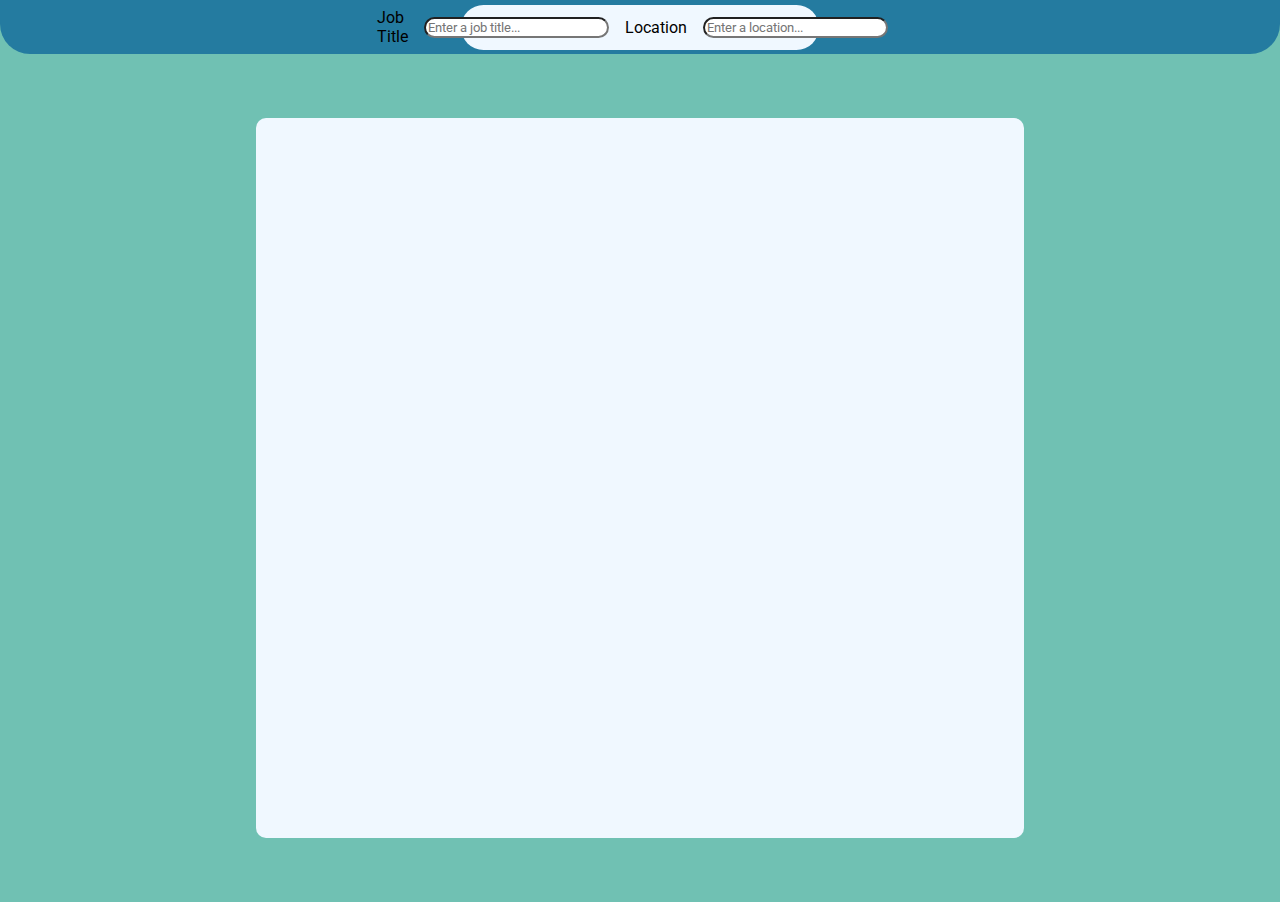
==== index.html @ 712cf84b "mapping through the data and returining UI" ====
<!DOCTYPE html>
<html lang="en">
  <head>
    <meta charset="UTF-8" />
    <meta name="viewport" content="width=device-width, initial-scale=1.0" />
    <link href="./styles.css" rel="stylesheet" />
    <link rel="preconnect" href="https://fonts.googleapis.com" />
    <link rel="preconnect" href="https://fonts.gstatic.com" crossorigin />
    <link
      href="https://fonts.googleapis.com/css2?family=Inter&family=Josefin+Sans:wght@700&family=Kanit&family=Karla:wght@700&family=Open+Sans&family=Poppins&family=Roboto:ital,wght@0,100;0,300;0,400;0,500;0,700;0,900;1,100;1,300;1,400;1,500;1,700;1,900&family=Smythe&family=Space+Mono&display=swap"
      rel="stylesheet"
    />
    <title>Job Board</title>
  </head>
  <body>
    <header>
      <nav>
        <form action="">
          <label>Job Title</label>
          <input type="text" id="jobTitle" placeholder="Enter a job title..." />
          <label>Location</label>
          <input type="text" id="location" placeholder="Enter a location..." />
        </form>
      </nav>
    </header>
    <main>
      <div id="listOfJobs">
        <!-- each div will be hyperlinked to the actual job -->
        <div id="jobs">
          <!-- <ul class="jobs">
            <li>Software Engineer</li>
            <li>Company name</li>
            <li>Location</li>
            <li>Salary</li>
          </ul>
          <ul class="jobs">
            <li>Software Engineer</li>
            <li>Company name</li>
            <li>Location</li>
            <li>Salary</li>
          </ul>
          <ul class="jobs">
            <li>Software Engineer</li>
            <li>Company name</li>
            <li>Location</li>
            <li>Salary</li>
          </ul> -->
        </div>
      </div>
    </main>
    <script src="./main.js"></script>
  </body>
</html>
---- styles.css ----
body {
  padding: 0;
  margin: 0;
  overflow: hidden;
  background-color: #70c1b3;
}

* {
  font-family: Roboto, sans-serif;
}

header {
  width: 100vw;
  height: 6vh;
  background-color: #247ba0;
  border-radius: 0px 0px 30px 30px;
}
form {
  display: flex;
  align-items: center;
  justify-content: center;
  background-color: aliceblue;
  height: 5vh;
  width: 28vw;
  border-radius: 50px;
}
nav {
  width: 100vw;
  height: 6vh;
  display: flex;
  align-items: center;
  justify-content: center;
}
input {
  margin-left: 1rem;
  margin-right: 1rem;
  border-radius: 50px;
}
main {
  height: 80vh;
  overflow-y: scroll;
  width: 60vw;
  margin: 4rem auto;
  background-color: aliceblue;
  border-radius: 10px;
}
li {
  list-style: none;
  padding: 1.1rem;
}
.jobs {
  display: flex;
  width: 30vw;
  padding: 2rem;
  background-color: rgba(250, 235, 215, 0.548);
}
#listOfJobs {
  display: flex;
  justify-content: center;
}
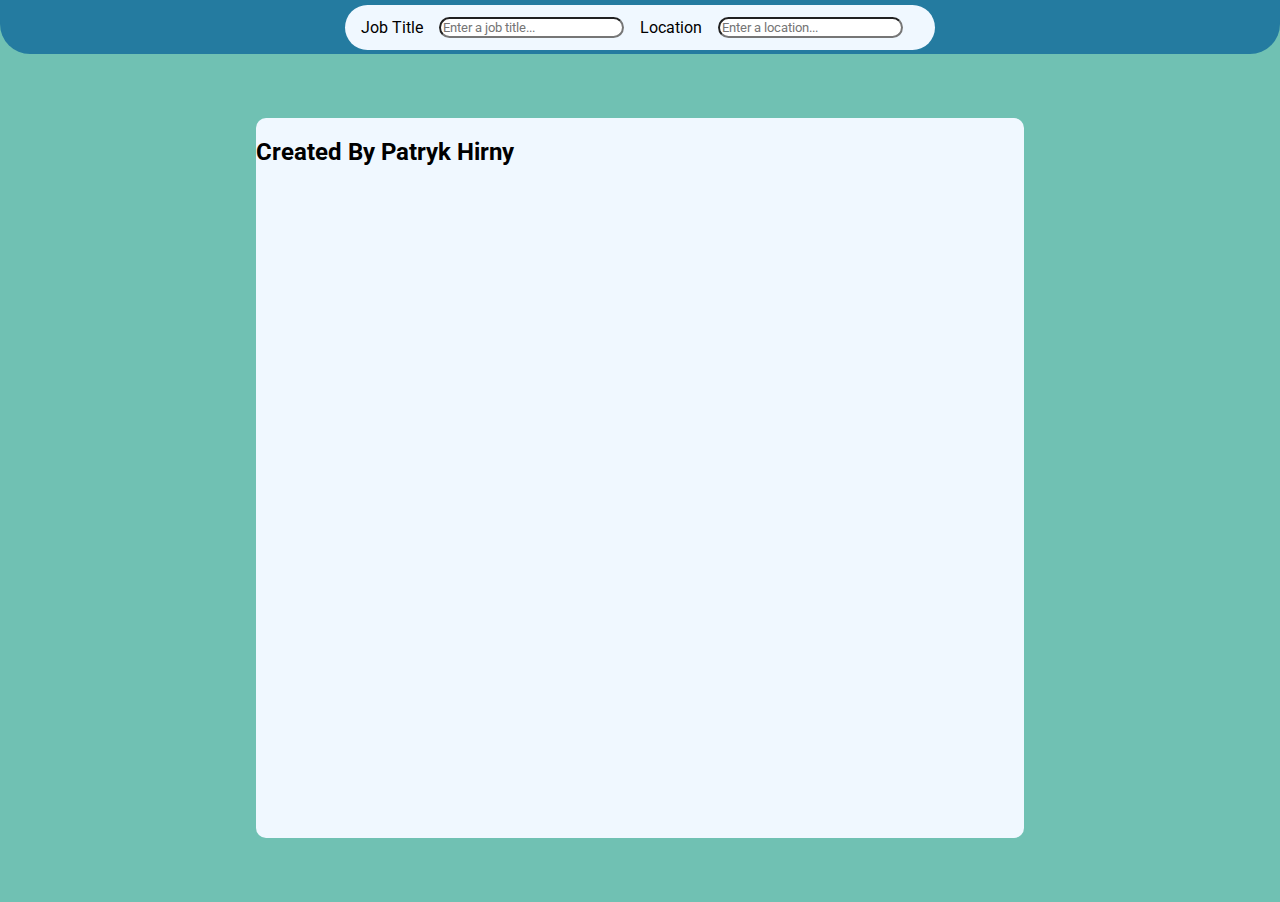
==== commit 11d75d83: "added footer" ====
--- a/index.html
+++ b/index.html
@@ -47,6 +47,9 @@
           </ul> -->
         </div>
       </div>
+      <footer>
+        <h2>Created By Patryk Hirny</h2>
+      </footer>
     </main>
     <script src="./main.js"></script>
   </body>
--- a/styles.css
+++ b/styles.css
@@ -7,6 +7,7 @@
 
 * {
   font-family: Roboto, sans-serif;
+  color: black;
 }
 
 header {
@@ -21,7 +22,8 @@
   justify-content: center;
   background-color: aliceblue;
   height: 5vh;
-  width: 28vw;
+  padding-left: 1rem;
+  padding-right: 1rem;
   border-radius: 50px;
 }
 nav {
@@ -47,14 +49,20 @@
 li {
   list-style: none;
   padding: 1.1rem;
+  width: 10vw;
 }
 .jobs {
   display: flex;
-  width: 30vw;
+  width: 50vw;
   padding: 2rem;
+  justify-content: space-evenly;
+  align-items: center;
   background-color: rgba(250, 235, 215, 0.548);
 }
 #listOfJobs {
   display: flex;
   justify-content: center;
 }
+a {
+  text-decoration: none;
+}
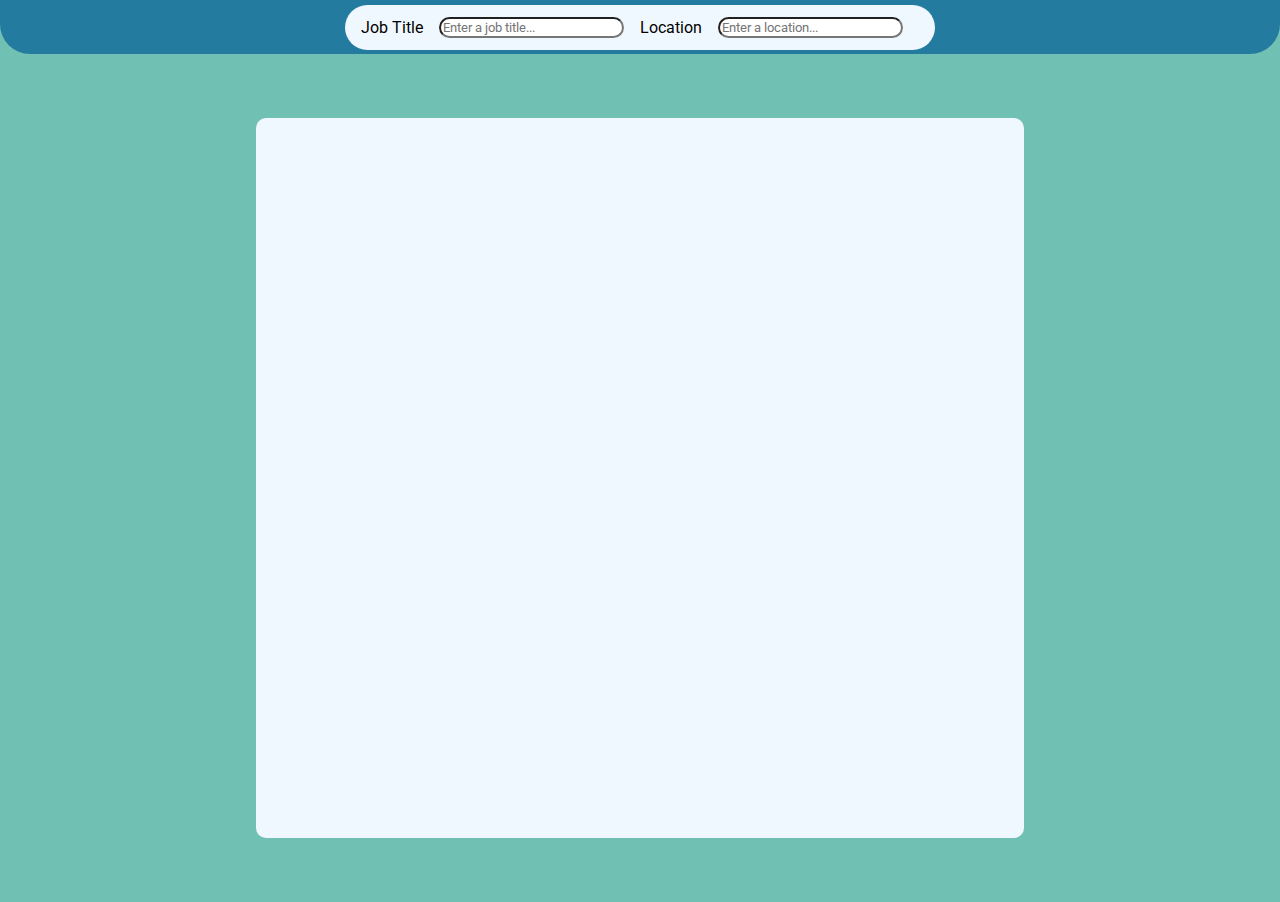
==== commit 2102a591: "removed footer" ====
--- a/index.html
+++ b/index.html
@@ -47,9 +47,6 @@
           </ul> -->
         </div>
       </div>
-      <footer>
-        <h2>Created By Patryk Hirny</h2>
-      </footer>
     </main>
     <script src="./main.js"></script>
   </body>
--- a/styles.css
+++ b/styles.css
@@ -66,3 +66,7 @@
 a {
   text-decoration: none;
 }
+footer {
+  width: 100vw;
+  background-color: red;
+}
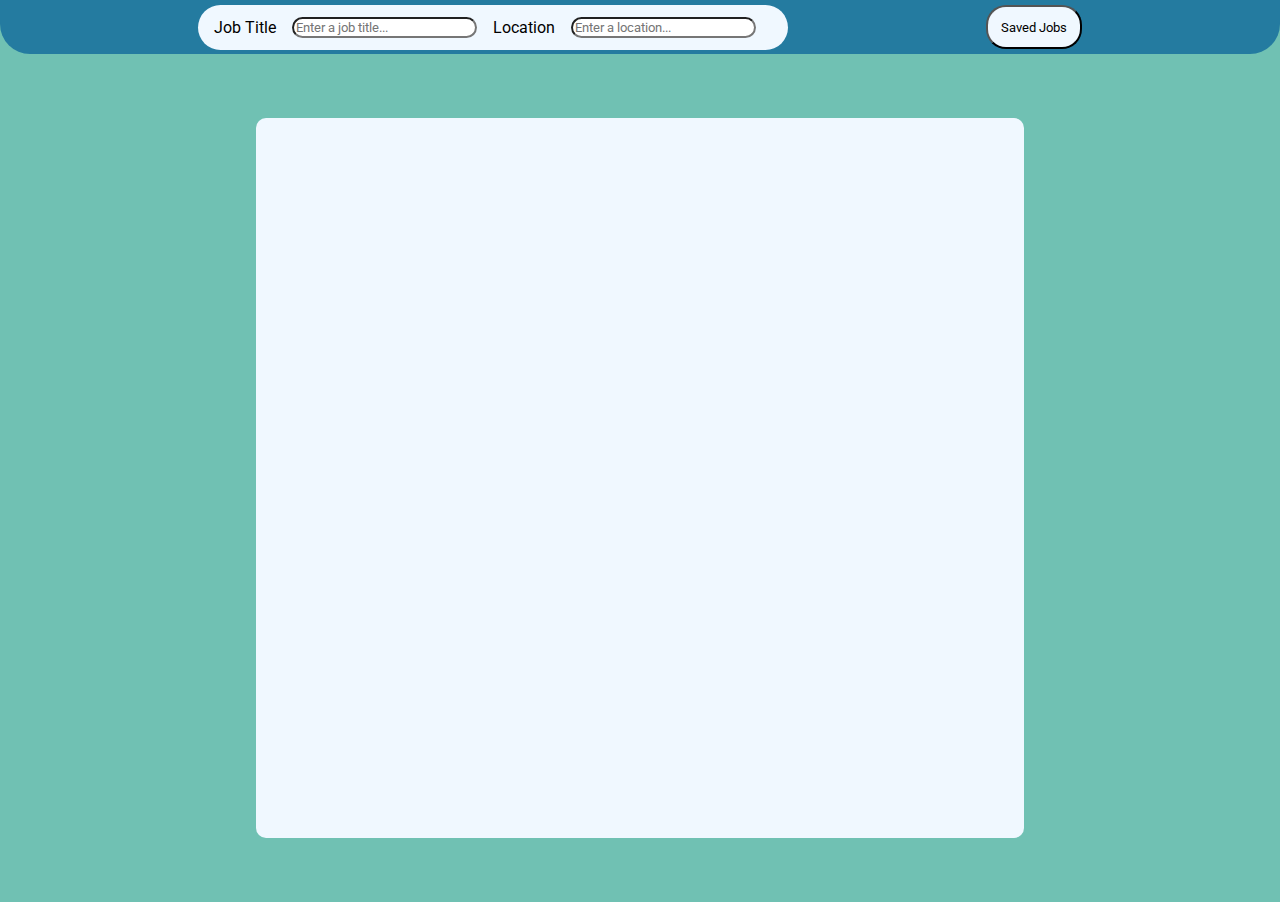
==== commit 4e053b83: "added saved jobs button" ====
--- a/index.html
+++ b/index.html
@@ -21,31 +21,13 @@
           <label>Location</label>
           <input type="text" id="location" placeholder="Enter a location..." />
         </form>
+        <button class="savedJobs">Saved Jobs</button>
       </nav>
     </header>
     <main>
       <div id="listOfJobs">
         <!-- each div will be hyperlinked to the actual job -->
-        <div id="jobs">
-          <!-- <ul class="jobs">
-            <li>Software Engineer</li>
-            <li>Company name</li>
-            <li>Location</li>
-            <li>Salary</li>
-          </ul>
-          <ul class="jobs">
-            <li>Software Engineer</li>
-            <li>Company name</li>
-            <li>Location</li>
-            <li>Salary</li>
-          </ul>
-          <ul class="jobs">
-            <li>Software Engineer</li>
-            <li>Company name</li>
-            <li>Location</li>
-            <li>Salary</li>
-          </ul> -->
-        </div>
+        <div id="jobs"></div>
       </div>
     </main>
     <script src="./main.js"></script>
--- a/styles.css
+++ b/styles.css
@@ -31,7 +31,17 @@
   height: 6vh;
   display: flex;
   align-items: center;
-  justify-content: center;
+  justify-content: space-evenly;
+}
+.savedJobs {
+  padding: 0.8rem;
+  background-color: aliceblue;
+  border-radius: 20px;
+  font-size: 0.8rem;
+}
+.savedJobs:hover {
+  scale: 1.1;
+  transition: 0.5s;
 }
 input {
   margin-left: 1rem;
@@ -55,6 +65,8 @@
   display: flex;
   width: 50vw;
   padding: 2rem;
+  border-radius: 1rem;
+  border: solid 1px #247ba0;
   justify-content: space-evenly;
   align-items: center;
   background-color: rgba(250, 235, 215, 0.548);
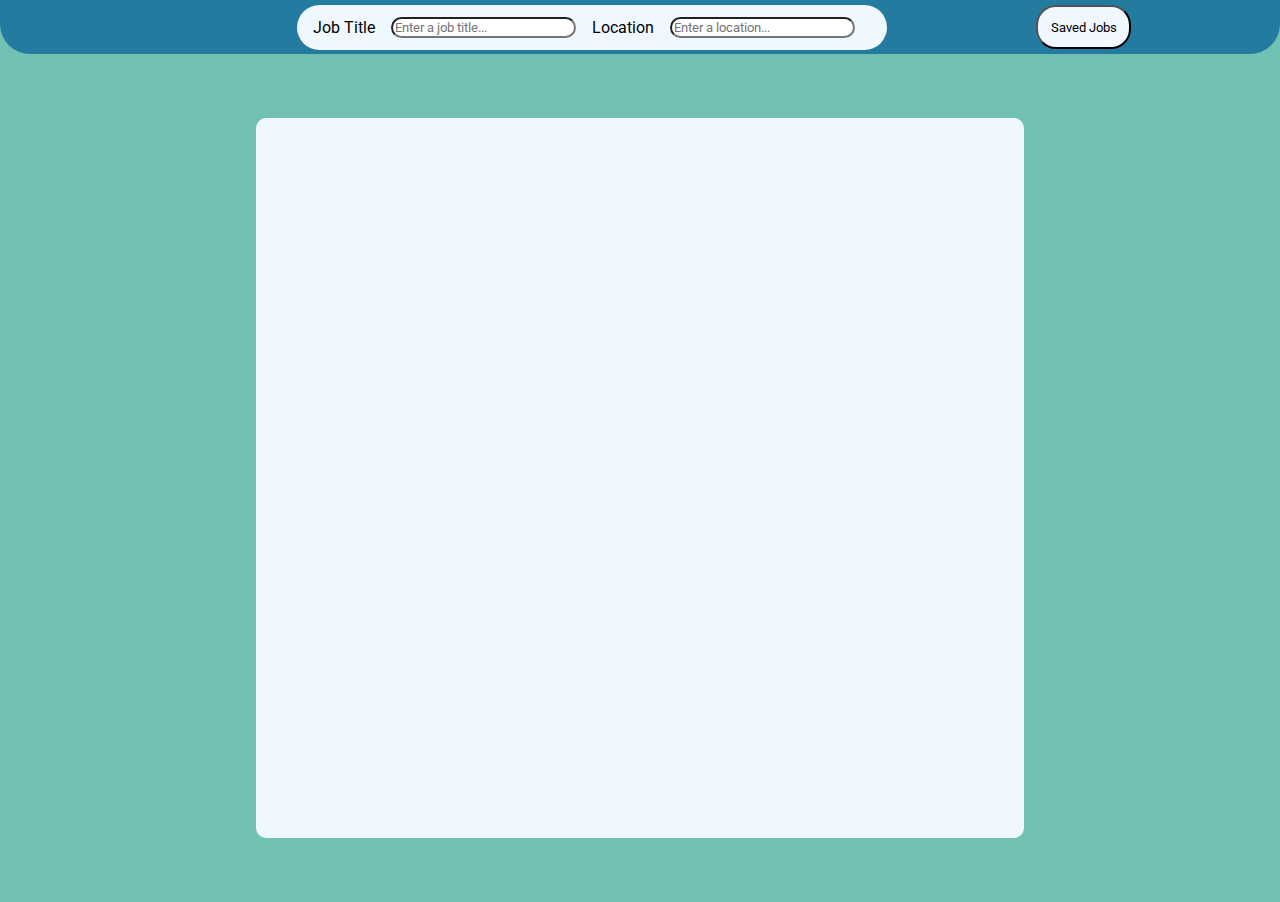
==== commit c4b69aa5: "centering headers" ====
--- a/index.html
+++ b/index.html
@@ -15,13 +15,16 @@
   <body>
     <header>
       <nav>
+        <div></div>
         <form action="">
           <label>Job Title</label>
           <input type="text" id="jobTitle" placeholder="Enter a job title..." />
           <label>Location</label>
           <input type="text" id="location" placeholder="Enter a location..." />
         </form>
+        <a href="./savedJobs.html">
         <button class="savedJobs">Saved Jobs</button>
+        </a>
       </nav>
     </header>
     <main>
